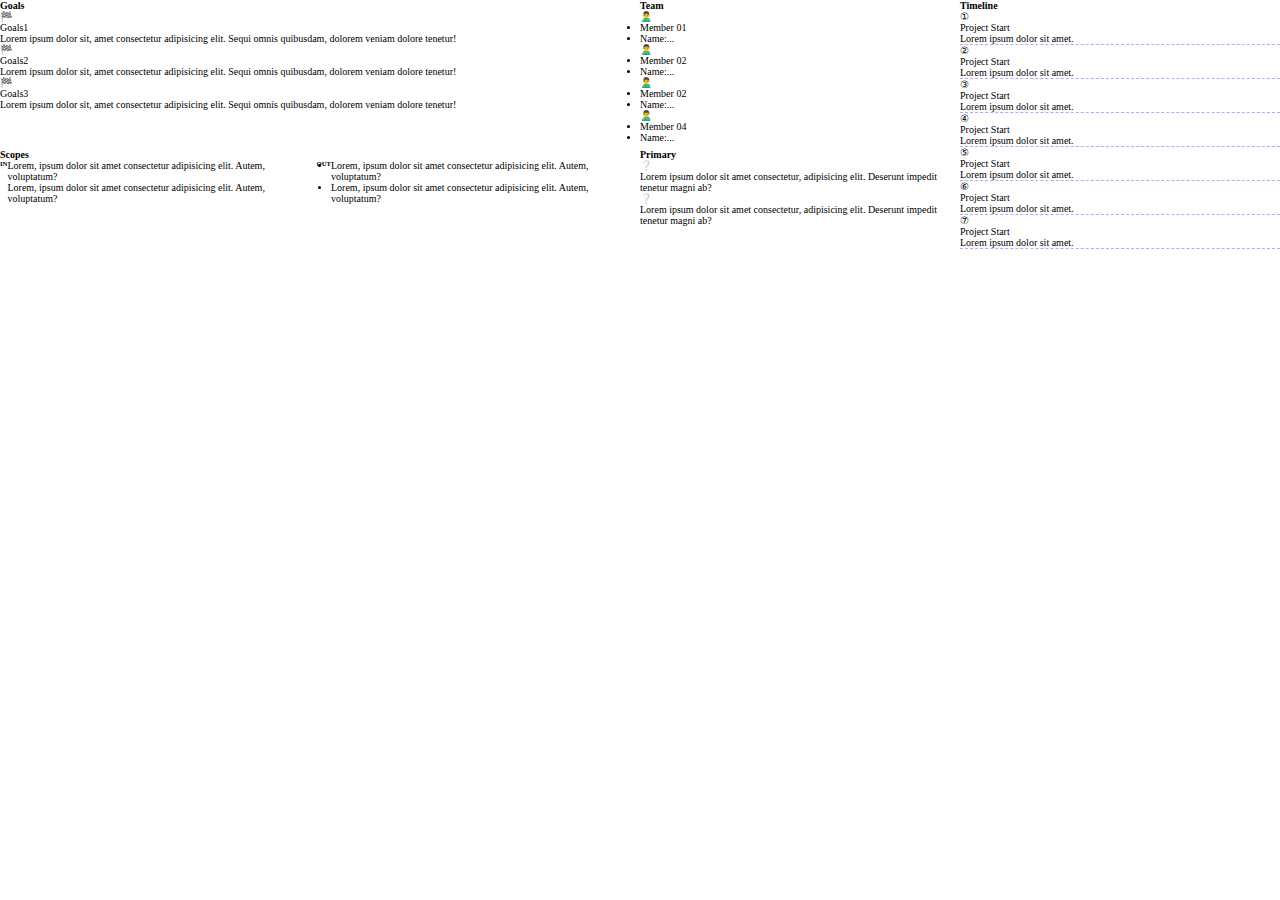
==== digital-cv.html @ 75bba1e8 "Add files via upload" ====
<!DOCTYPE html>
<html lang="en">
  <head>
    <meta charset="UTF-8" />
    <meta name="viewport" content="width=device-width, initial-scale=1.0" />
    <link href="https://cdn.jsdelivr.net/npm/bootstrap@5.0.2/dist/css/bootstrap.min.css" rel="stylesheet" integrity="sha384-EVSTQN3/azprG1Anm3QDgpJLIm9Nao0Yz1ztcQTwFspd3yD65VohhpuuCOmLASjC" crossorigin="anonymous">
    <title>Project Charter</title>
    <style>
      html{
        font-size: 62.5%;
      }
      *{
        margin: 0;
        padding: 0;
        box-sizing: border-box;
      }
      .mycontainer{
        display: grid;
        grid-template-columns: 2fr 1fr 1fr;
        grid-template-rows:  1.8fr 1.2fr;
      } 
      .Scopes{
        grid-row: 2/3;
      }
      .Scopes div {
        display: flex;
      }
      .Timeline{
        grid-column: 3;
        grid-row: 1/3;
      }
      .Timeline div:nth-child(2){
        width: 100%;
      }
      .Timeline p:nth-child(2){
        border-bottom-style:dashed ;
        border-width: 1px;
        border-color: rgba(137, 43, 226, 0.447);
      }
      @media (max-width:48em) {
        html{
          font-size: 75%;
        }
        .mycontainer{
          display: grid;
          grid-template-columns: 1fr;
          grid-template-rows:  auto;
        } 
      .mycontainer div>div>div{
        padding-right:1rem !important;
      }
      .Scopes{
        grid-row: auto;
      }
      .Scopes div {
        flex-direction: column;     
      }
      .Timeline div >div,
      .Goals > div >div>div ,
      .Team div>div,
      .Primary div >div{
        flex-direction: column;
        gap:0 !important;
      }
      .Timeline{
        grid-column: auto;
       grid-row: auto;
      }
      }

      @media (max-width:26em) {
        html{
          font-size: 100%;
        }
    }
    </style>
  </head>
  <body>
    <div class="container-lg bg-primary border border-4 border-primary mycontainer p-2 my-5 Larger shadow
    ">

      <div class="bg-light border border-1 p-3 m-2  border-primary Goals">
        <div>
          <h4 class="fw-bold text-primary border-bottom border-2 border-black pb-2">Goals</h4>
          <div class="d-flex flex-column gap-2 ps-3 pe-5 pb-5">
            <div class="d-flex gap-5 border-bottom border-1">
              <div class="fs-3 ps-4 align-self-center">&#127937</div>
              <div>
                <p class="fs-6 fw-bold m-0">Goals1</p>
                <p class="fs-6">Lorem ipsum dolor sit, amet consectetur adipisicing elit. Sequi omnis quibusdam, dolorem veniam dolore tenetur!</p>
              </div>
            </div>
            <div class="d-flex gap-5 border-bottom border-1">
              <div class="fs-3 ps-4 align-self-center">&#127937</div>
              <div>
                <p class="fs-6 fw-bold m-0">Goals2</p>
                <p class="fs-6">Lorem ipsum dolor sit, amet consectetur adipisicing elit. Sequi omnis quibusdam, dolorem veniam dolore tenetur!</p>
              </div>
            </div>
            <div class="d-flex gap-5 border-bottom border-1">
              <div class="fs-3 ps-4 align-self-center">&#127937</div>
              <div>
                <p class="fs-6 fw-bold m-0">Goals3</p>
                <p class="fs-6">Lorem ipsum dolor sit, amet consectetur adipisicing elit. Sequi omnis quibusdam, dolorem veniam dolore tenetur!</p>
              </div>
            </div>
          </div>
        </div>
      </div>

      <div class="bg-light border border-1 p-3 m-2  border-primary Scopes">
        <h4 class="fw-bold text-primary border-bottom border-2 border-black pb-2 container-fluid">Scopes</h4>
        <div class="pb-5">
          <div class="d-flex flex-column ps-3 pe-5">
            <h6 class="fw-bold  m-0">IN</h6>
            <ul class="list-unstyled d-flex flex-column gap-3">
              <li>Lorem, ipsum dolor sit amet consectetur adipisicing elit. Autem, voluptatum?</li>
              <li>Lorem, ipsum dolor sit amet consectetur adipisicing elit. Autem, voluptatum?</li>
            </ul>
          </div>
          <div class="d-flex flex-column ps-3 pe-5">
            <h6 class="fw-bold m-0">OUT</h6>
            <ul class="list-unstyled d-flex flex-column gap-3">
              <li>Lorem, ipsum dolor sit amet consectetur adipisicing elit. Autem, voluptatum?</li>
              <li>Lorem, ipsum dolor sit amet consectetur adipisicing elit. Autem, voluptatum?</li>
            </ul>
          </div>
        </div>
      </div>

      <div class="bg-light border border-1 p-3 m-2  border-primary Team">
        <h4 class="fw-bold text-primary border-bottom border-2 border-black pb-2">Team</h4>
        <div>
          <div class="d-flex flex-column gap-0 ps-3 pe-5 pb-5">
            <div class="d-flex gap-4">
              <div class ="fs-2 align-self-center">🙎‍♂️</div>
              <ul class="list-unstyled">
                <li>Member 01</li>
                <li>Name:...</li>
              </ul>
            </div>
            <div class="d-flex gap-4">
              <div class ="fs-2 align-self-center">🙎‍♂️</div>
              <ul class="list-unstyled">
                <li>Member 02</li>
                <li>Name:...</li>
              </ul>
            </div>
            <div class="d-flex gap-4">
              <div class="fs-2 align-self-center">🙎‍♂️</div>
              <ul class="list-unstyled">
                <li>Member 02</li>
                <li>Name:...</li>
              </ul>
            </div>
            <div class="d-flex gap-4">
              <div class="fs-2 align-self-center">🙎‍♂️</div>
              <ul class="list-unstyled">
                <li>Member 04</li>
                <li>Name:...</li>
              </ul>
            </div>
          </div>
        </div>
      </div>

      <div class="bg-light border border-1 p-3 m-2  border-primary Primary">
          <h4 class="fw-bold text-primary border-bottom border-2 border-black pb-2">Primary</h4>
        <div class="d-flex flex-column gap-3 ps-3 pe-5 pb-5">
          <div class="d-flex gap-4">
            <div class="fs-4 ps-2 align-self-center">❔</div>
            <div>Lorem ipsum dolor sit amet consectetur, adipisicing elit. Deserunt impedit tenetur magni ab?</div>
          </div>
          <div class="d-flex gap-4">
            <div class="fs-4 ps-2 align-self-center">❔</div>
            <div>Lorem ipsum dolor sit amet consectetur, adipisicing elit. Deserunt impedit tenetur magni ab?</div>
          </div>
        </div>
      </div>

      <div class="bg-light border border-1 p-3 m-2  border-primary Timeline">
        <h4 class="fw-bold text-primary border-bottom border-2 border-black pb-2">Timeline</h4>
        <div class="d-flex flex-column gap-0 ps-3 pb-5">
          <div class="d-flex gap-5">
            <div class="fs-3 ps-3 text-primary">①</div>
            <div>
              <p class="fs-6 fw-bold m-0 m-0">Project Start</p>
              <p class="fs-6 ">Lorem ipsum dolor sit amet.</p>
            </div>
          </div>
          <div class="d-flex gap-5">
            <div class="fs-3 ps-3 text-primary">②</div>
            <div>
              <p class="fs-6 fw-bold m-0 m-0">Project Start</p>
              <p class="fs-6 pb-2">Lorem ipsum dolor sit amet.</p>
            </div>
          </div>
          <div class="d-flex gap-5">
            <div class="fs-3 ps-3 text-primary">③</div>
            <div>
                 <p class="fs-6 fw-bold m-0 m-0">Project Start</p>
              <p class="fs-6 pb-2">Lorem ipsum dolor sit amet.</p>
            </div>
          </div>
          <div class="d-flex gap-5">
            <div class="fs-3 ps-3 text-primary">④</div>
            <div>
                 <p class="fs-6 fw-bold m-0 m-0">Project Start</p>
              <p class="fs-6 pb-2">Lorem ipsum dolor sit amet.</p>
            </div>
          </div>
          <div class="d-flex gap-5">
            <div class="fs-3 ps-3 text-primary">⑤</div>
            <div>
                 <p class="fs-6 fw-bold m-0 m-0">Project Start</p>
              <p class="fs-6 pb-2">Lorem ipsum dolor sit amet.</p>
            </div>
          </div>
          <div class="d-flex gap-5">
            <div class="fs-3 ps-3 text-primary">⑥</div>
            <div>
                 <p class="fs-6 fw-bold m-0 m-0">Project Start</p>
              <p class="fs-6 pb-2">Lorem ipsum dolor sit amet.</p>
            </div>
          </div>
          <div class="d-flex gap-5">
            <div class="fs-3 ps-3 text-primary">⑦</div>
            <div>
                 <p class="fs-6 fw-bold m-0 m-0">Project Start</p>
              <p class="fs-6 pb-2">Lorem ipsum dolor sit amet.</p>
            </div>
          </div>
        </div>
      </div>
      
    </div>
  </body>
</html>
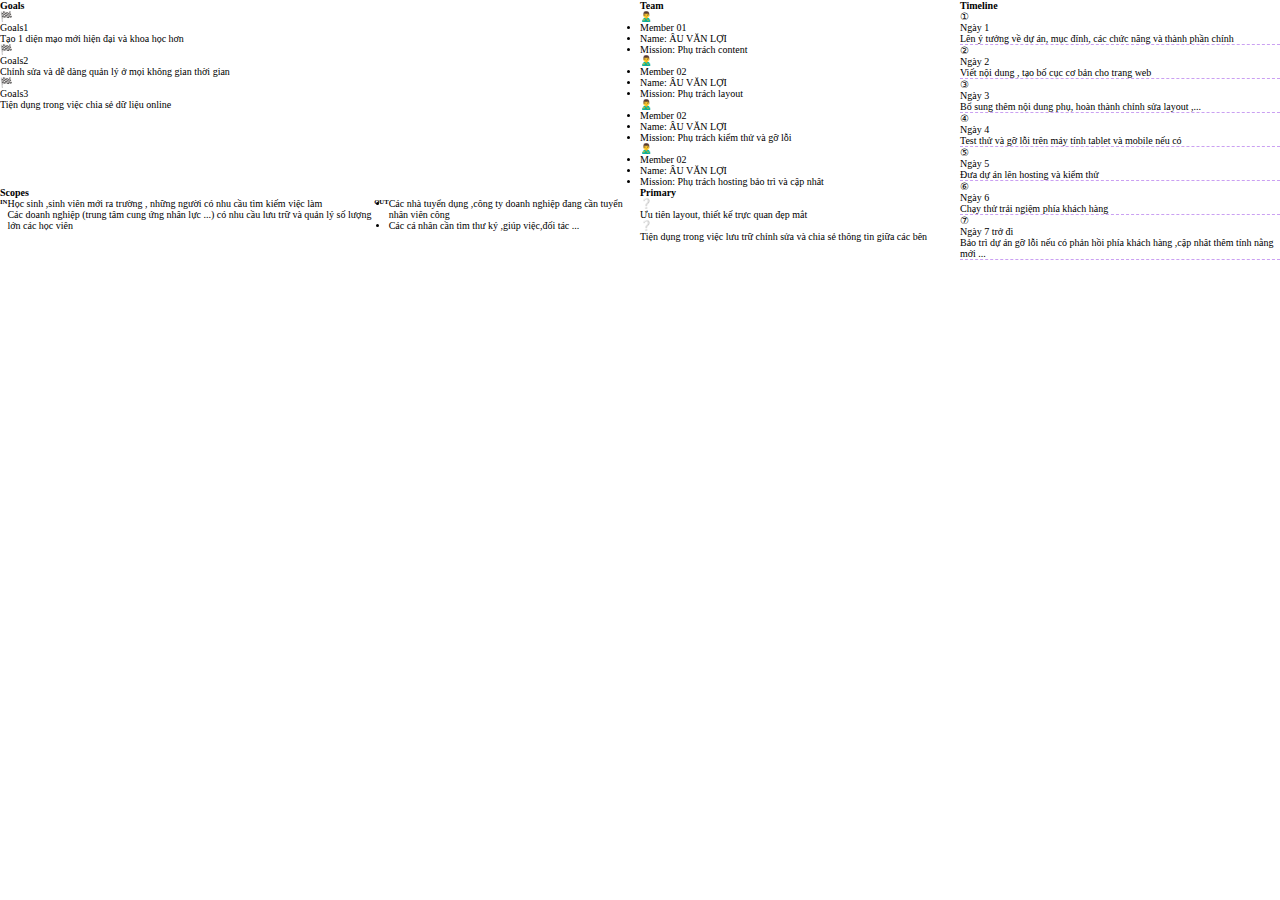
==== commit 718316d1: "Update digital-cv.html" ====
--- a/digital-cv.html
+++ b/digital-cv.html
@@ -4,7 +4,7 @@
     <meta charset="UTF-8" />
     <meta name="viewport" content="width=device-width, initial-scale=1.0" />
     <link href="https://cdn.jsdelivr.net/npm/bootstrap@5.0.2/dist/css/bootstrap.min.css" rel="stylesheet" integrity="sha384-EVSTQN3/azprG1Anm3QDgpJLIm9Nao0Yz1ztcQTwFspd3yD65VohhpuuCOmLASjC" crossorigin="anonymous">
-    <title>Project Charter</title>
+    <title>CV CÁ NHÂN</title>
     <style>
       html{
         font-size: 62.5%;
@@ -14,6 +14,7 @@
         padding: 0;
         box-sizing: border-box;
       }
+
       .mycontainer{
         display: grid;
         grid-template-columns: 2fr 1fr 1fr;
@@ -87,21 +88,22 @@
               <div class="fs-3 ps-4 align-self-center">&#127937</div>
               <div>
                 <p class="fs-6 fw-bold m-0">Goals1</p>
-                <p class="fs-6">Lorem ipsum dolor sit, amet consectetur adipisicing elit. Sequi omnis quibusdam, dolorem veniam dolore tenetur!</p>
+                <p class="fs-6">Tạo 1 diện mạo mới hiện đại và khoa học hơn</p>
               </div>
             </div>
             <div class="d-flex gap-5 border-bottom border-1">
               <div class="fs-3 ps-4 align-self-center">&#127937</div>
               <div>
                 <p class="fs-6 fw-bold m-0">Goals2</p>
-                <p class="fs-6">Lorem ipsum dolor sit, amet consectetur adipisicing elit. Sequi omnis quibusdam, dolorem veniam dolore tenetur!</p>
+                <p class="fs-6">Chỉnh sửa và dễ dàng quản lý ở mọi không gian thời gian
+                </p>
               </div>
             </div>
             <div class="d-flex gap-5 border-bottom border-1">
               <div class="fs-3 ps-4 align-self-center">&#127937</div>
               <div>
                 <p class="fs-6 fw-bold m-0">Goals3</p>
-                <p class="fs-6">Lorem ipsum dolor sit, amet consectetur adipisicing elit. Sequi omnis quibusdam, dolorem veniam dolore tenetur!</p>
+                <p class="fs-6">Tiện dụng trong việc chia sẻ dữ liệu online</p>
               </div>
             </div>
           </div>
@@ -114,15 +116,15 @@
           <div class="d-flex flex-column ps-3 pe-5">
             <h6 class="fw-bold  m-0">IN</h6>
             <ul class="list-unstyled d-flex flex-column gap-3">
-              <li>Lorem, ipsum dolor sit amet consectetur adipisicing elit. Autem, voluptatum?</li>
-              <li>Lorem, ipsum dolor sit amet consectetur adipisicing elit. Autem, voluptatum?</li>
+              <li>Học sinh ,sinh viên mới ra trường , những người có nhu cầu tìm kiếm việc làm</li>
+              <li>Các doanh nghiệp (trung tâm cung ứng nhân lực ...) có nhu cầu lưu trữ và quản lý số lượng lớn các học viên</li>
             </ul>
           </div>
           <div class="d-flex flex-column ps-3 pe-5">
             <h6 class="fw-bold m-0">OUT</h6>
             <ul class="list-unstyled d-flex flex-column gap-3">
-              <li>Lorem, ipsum dolor sit amet consectetur adipisicing elit. Autem, voluptatum?</li>
-              <li>Lorem, ipsum dolor sit amet consectetur adipisicing elit. Autem, voluptatum?</li>
+              <li>Các nhà tuyển dụng ,công ty doanh nghiệp đang cần tuyển nhân viên công</li>
+              <li>Các cá nhân cần tìm thư ký ,giúp việc,đối tác ...</li>
             </ul>
           </div>
         </div>
@@ -136,28 +138,32 @@
               <div class ="fs-2 align-self-center">🙎‍♂️</div>
               <ul class="list-unstyled">
                 <li>Member 01</li>
-                <li>Name:...</li>
+                <li>Name: ÂU VĂN LỢI</li>
+                <li>Mission: Phụ trách content</li>
               </ul>
             </div>
             <div class="d-flex gap-4">
               <div class ="fs-2 align-self-center">🙎‍♂️</div>
               <ul class="list-unstyled">
                 <li>Member 02</li>
-                <li>Name:...</li>
+                <li>Name: ÂU VĂN LỢI</li>
+                <li>Mission: Phụ trách layout</li>
               </ul>
             </div>
             <div class="d-flex gap-4">
               <div class="fs-2 align-self-center">🙎‍♂️</div>
               <ul class="list-unstyled">
                 <li>Member 02</li>
-                <li>Name:...</li>
+                <li>Name: ÂU VĂN LỢI</li>
+                <li>Mission: Phụ trách kiểm thử và gỡ lỗi</li>
               </ul>
             </div>
             <div class="d-flex gap-4">
               <div class="fs-2 align-self-center">🙎‍♂️</div>
               <ul class="list-unstyled">
-                <li>Member 04</li>
-                <li>Name:...</li>
+                <li>Member 02</li>
+                <li>Name: ÂU VĂN LỢI</li>
+                <li>Mission: Phụ trách hosting bảo trì và cập nhât</li>
               </ul>
             </div>
           </div>
@@ -169,11 +175,11 @@
         <div class="d-flex flex-column gap-3 ps-3 pe-5 pb-5">
           <div class="d-flex gap-4">
             <div class="fs-4 ps-2 align-self-center">❔</div>
-            <div>Lorem ipsum dolor sit amet consectetur, adipisicing elit. Deserunt impedit tenetur magni ab?</div>
+            <div>Ưu tiên layout, thiết kế trực quan đẹp mắt</div>
           </div>
           <div class="d-flex gap-4">
             <div class="fs-4 ps-2 align-self-center">❔</div>
-            <div>Lorem ipsum dolor sit amet consectetur, adipisicing elit. Deserunt impedit tenetur magni ab?</div>
+            <div>Tiện dụng trong việc lưu trữ chỉnh sửa và chia sẻ thông tin giữa các bên</div>
           </div>
         </div>
       </div>
@@ -184,50 +190,50 @@
           <div class="d-flex gap-5">
             <div class="fs-3 ps-3 text-primary">①</div>
             <div>
-              <p class="fs-6 fw-bold m-0 m-0">Project Start</p>
-              <p class="fs-6 ">Lorem ipsum dolor sit amet.</p>
+              <p class="fs-6 fw-bold m-0 m-0">Ngày 1</p>
+              <p class="fs-6 ">Lên ý tưởng về dự án, mục đính, các chức năng và thành phần chính</p>
             </div>
           </div>
           <div class="d-flex gap-5">
             <div class="fs-3 ps-3 text-primary">②</div>
             <div>
-              <p class="fs-6 fw-bold m-0 m-0">Project Start</p>
-              <p class="fs-6 pb-2">Lorem ipsum dolor sit amet.</p>
+              <p class="fs-6 fw-bold m-0 m-0">Ngày 2</p>
+              <p class="fs-6 pb-2">Viết nội dung , tạo bố cục cơ bản cho trang web</p>
             </div>
           </div>
           <div class="d-flex gap-5">
             <div class="fs-3 ps-3 text-primary">③</div>
             <div>
-                 <p class="fs-6 fw-bold m-0 m-0">Project Start</p>
-              <p class="fs-6 pb-2">Lorem ipsum dolor sit amet.</p>
+                 <p class="fs-6 fw-bold m-0 m-0">Ngày 3</p>
+              <p class="fs-6 pb-2">Bổ sung thêm nội dung phụ, hoàn thành chỉnh sửa layout ,...</p>
             </div>
           </div>
           <div class="d-flex gap-5">
             <div class="fs-3 ps-3 text-primary">④</div>
             <div>
-                 <p class="fs-6 fw-bold m-0 m-0">Project Start</p>
-              <p class="fs-6 pb-2">Lorem ipsum dolor sit amet.</p>
+                 <p class="fs-6 fw-bold m-0 m-0">Ngày 4</p>
+              <p class="fs-6 pb-2">Test thử và gỡ lỗi trên máy tính tablet và mobile nếu có</p>
             </div>
           </div>
           <div class="d-flex gap-5">
             <div class="fs-3 ps-3 text-primary">⑤</div>
             <div>
-                 <p class="fs-6 fw-bold m-0 m-0">Project Start</p>
-              <p class="fs-6 pb-2">Lorem ipsum dolor sit amet.</p>
+                 <p class="fs-6 fw-bold m-0 m-0">Ngày 5</p>
+              <p class="fs-6 pb-2">Đưa dự án lên hosting và kiểm thử</p>
             </div>
           </div>
           <div class="d-flex gap-5">
             <div class="fs-3 ps-3 text-primary">⑥</div>
             <div>
-                 <p class="fs-6 fw-bold m-0 m-0">Project Start</p>
-              <p class="fs-6 pb-2">Lorem ipsum dolor sit amet.</p>
+                 <p class="fs-6 fw-bold m-0 m-0">Ngày 6</p>
+              <p class="fs-6 pb-2">Chạy thử trải ngiệm phía khách hàng</p>
             </div>
           </div>
           <div class="d-flex gap-5">
             <div class="fs-3 ps-3 text-primary">⑦</div>
             <div>
-                 <p class="fs-6 fw-bold m-0 m-0">Project Start</p>
-              <p class="fs-6 pb-2">Lorem ipsum dolor sit amet.</p>
+                 <p class="fs-6 fw-bold m-0 m-0">Ngày 7 trở đi</p>
+              <p class="fs-6 pb-2">Bảo trì dự án gỡ lỗi nếu có phản hồi phía khách hàng ,cập nhât thêm tính nằng mới ...</p>
             </div>
           </div>
         </div>
